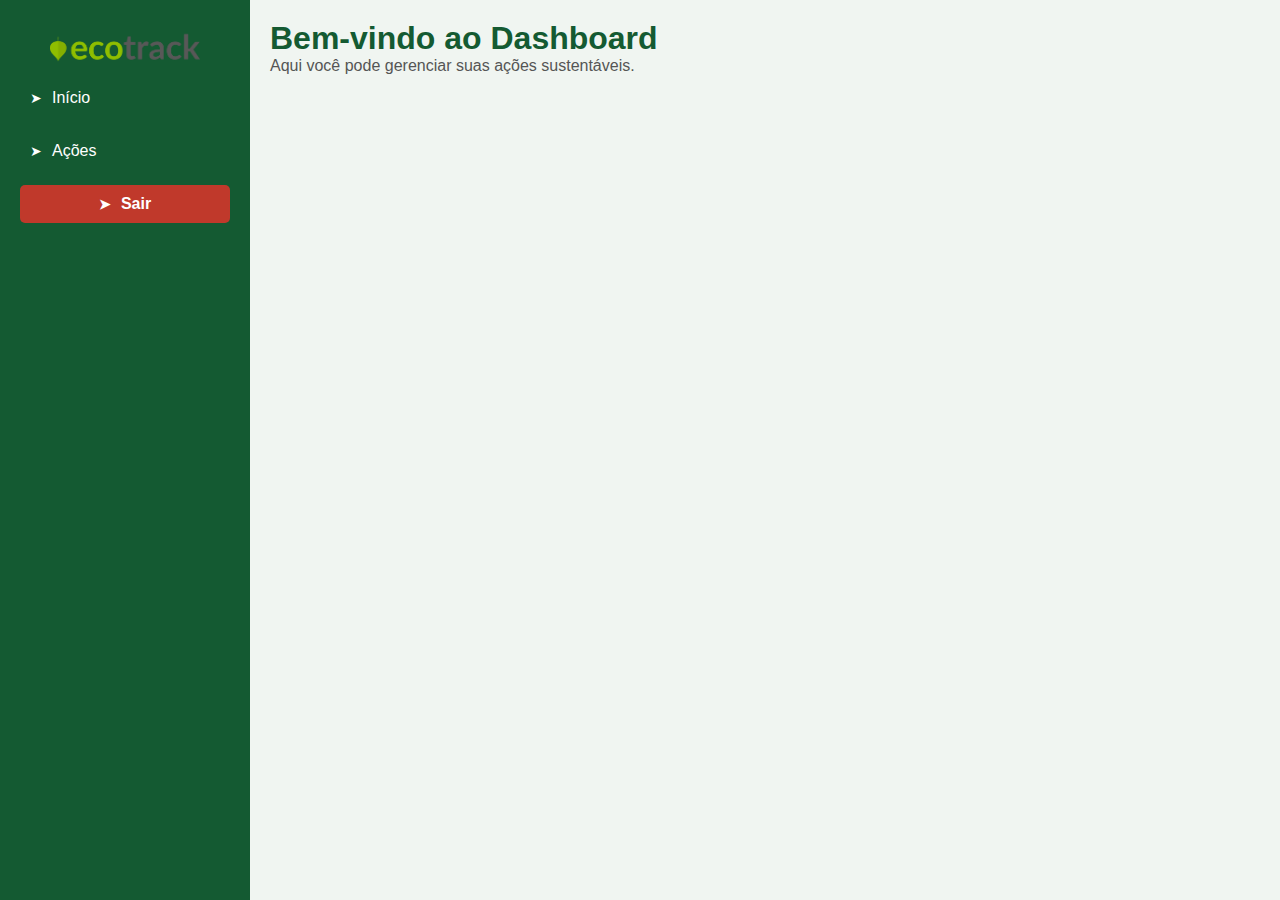
==== paginas/dashboard.html @ 7c2e4ad3 "EcoTrack-PionAI Frontnd" ====
<!DOCTYPE html>
<html lang="pt-BR">
<head>
    <meta charset="UTF-8">
    <meta name="viewport" content="width=device-width, initial-scale=1.0">
    <title>Dashboard</title>
    <link rel="stylesheet" href="../css/dashboard.css">
   
</head>
<body>
    <div class="sidebar">
        <img src="../img/ecotrack.png" alt="EcoTrack" class="logo">
        <ul>
            <li><a href="../paginas/dashboard.html">Início</a></li>
            <li><a href="../paginas/registrar.html">Ações</a></li>
            <li><a href="../paginas/login.html" id="logout">Sair</a></li>
        </ul>
    </div>
    <div class="content">
        <h1>Bem-vindo ao Dashboard</h1>
        <p>Aqui você pode gerenciar suas ações sustentáveis.</p>
    </div>
</body>
<script defer src="../js/dashboard.js"></script>
</html>
---- css/dashboard.css ----
* {
    margin: 0;
    padding: 0;
    box-sizing: border-box;
    font-family: Arial, sans-serif;
}

body {
    display: flex;
    height: 100vh;
    background-color: #f0f5f1; /* Fundo suave */
}

/* Sidebar */
.sidebar {
    width: 250px;
    height: 100vh;
    background: #145a32; /* Verde escuro */
    color: white;
    padding: 20px;
    position: fixed;
    left: 0;
    top: 0;
    display: flex;
    flex-direction: column;
}

.sidebar h2 {
    text-align: center;
    margin-bottom: 20px;
}

.sidebar ul {
    list-style: none;
    padding: 0;
}

.sidebar ul li {
    margin-bottom: 15px;
}

.sidebar ul li a {
    color: white;
    text-decoration: none;
    display: flex;
    align-items: center;
    padding: 10px;
    border-radius: 5px;
    transition: background 0.3s ease;
    font-size: 16px;
}

.sidebar ul li a:hover {
    background: #1e8449; /* Tom de verde mais claro no hover */
}

/* Ícones usando Unicode */
.sidebar ul li a::before {
    content: "➤"; /* Ícone genérico de seta */
    margin-right: 10px;
    font-size: 14px;
}

/* Botão "Sair" */
#logout {
    background: #c0392b; /* Vermelho suave */
    padding: 10px;
    text-align: center;
    display: block;
    border-radius: 5px;
    font-weight: bold;
    margin-top: auto;
}

#logout:hover {
    background: #a93226;
}

/* Conteúdo principal */
.content {
    margin-left: 250px;
    padding: 20px;
    width: calc(100% - 250px);
}

h1 {
    color: #145a32; /* Verde escuro */
}

p {
    font-size: 16px;
    color: #555;
}

.logo {
    width: 150px; /* Ajuste conforme necessário */
    display: block;
    margin: 10px auto;
}
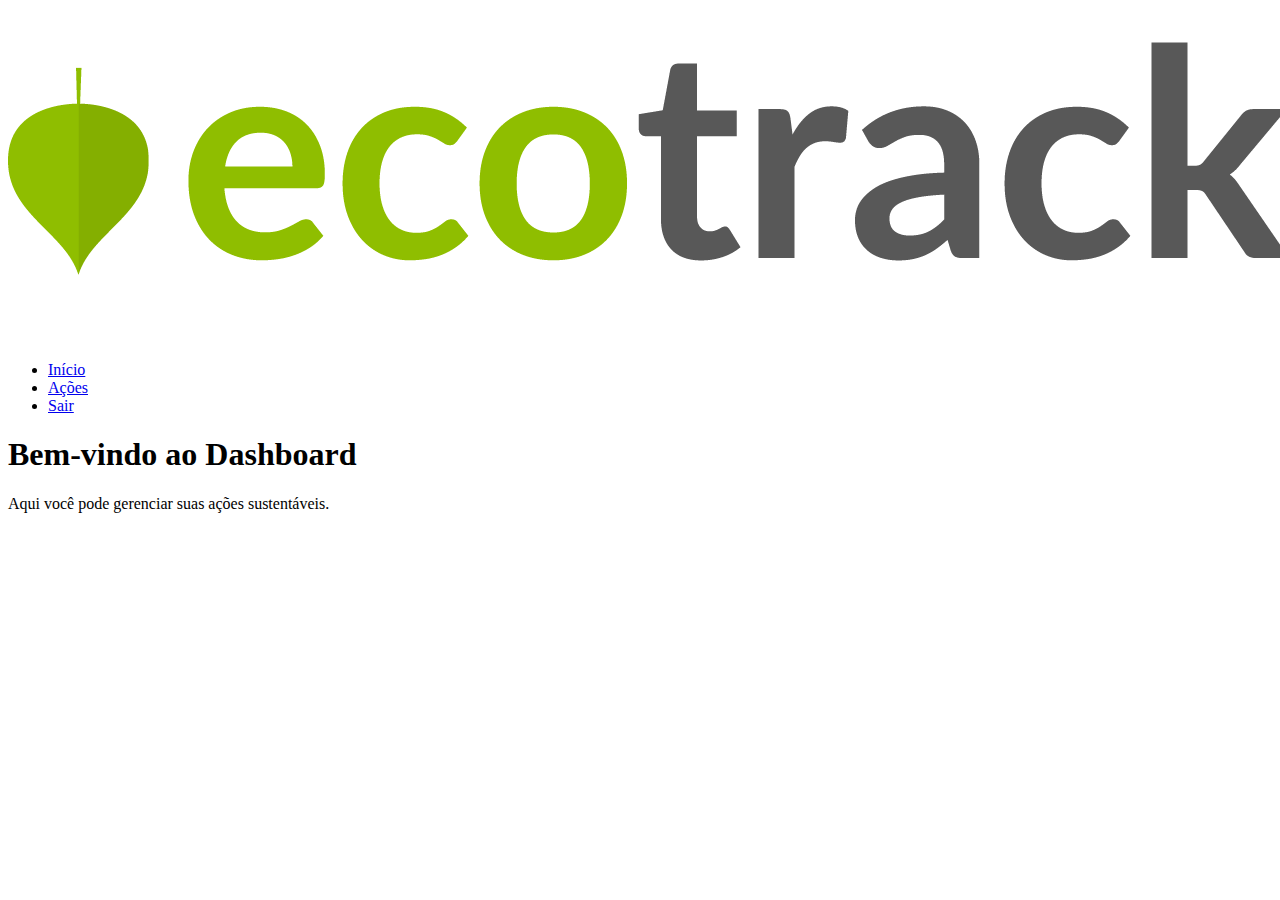
==== commit f9f263cf: "Update dashboard.html" ====
--- a/paginas/dashboard.html
+++ b/paginas/dashboard.html
@@ -4,7 +4,7 @@
     <meta charset="UTF-8">
     <meta name="viewport" content="width=device-width, initial-scale=1.0">
     <title>Dashboard</title>
-    <link rel="stylesheet" href="../css/dashboard.css">
+    <link rel="stylesheet" href="https://github.com/danykrakk/EcoTrack---PionAI/blob/main/css/dashboard.css">
    
 </head>
 <body>
@@ -13,7 +13,7 @@
         <ul>
             <li><a href="../paginas/dashboard.html">Início</a></li>
             <li><a href="../paginas/registrar.html">Ações</a></li>
-            <li><a href="../paginas/login.html" id="logout">Sair</a></li>
+            <li><a href="../login.html" id="logout">Sair</a></li>
         </ul>
     </div>
     <div class="content">
@@ -21,5 +21,5 @@
         <p>Aqui você pode gerenciar suas ações sustentáveis.</p>
     </div>
 </body>
-<script defer src="../js/dashboard.js"></script>
+<script defer src="https://github.com/danykrakk/EcoTrack---PionAI/blob/main/js/dashboard.js"></script>
 </html>
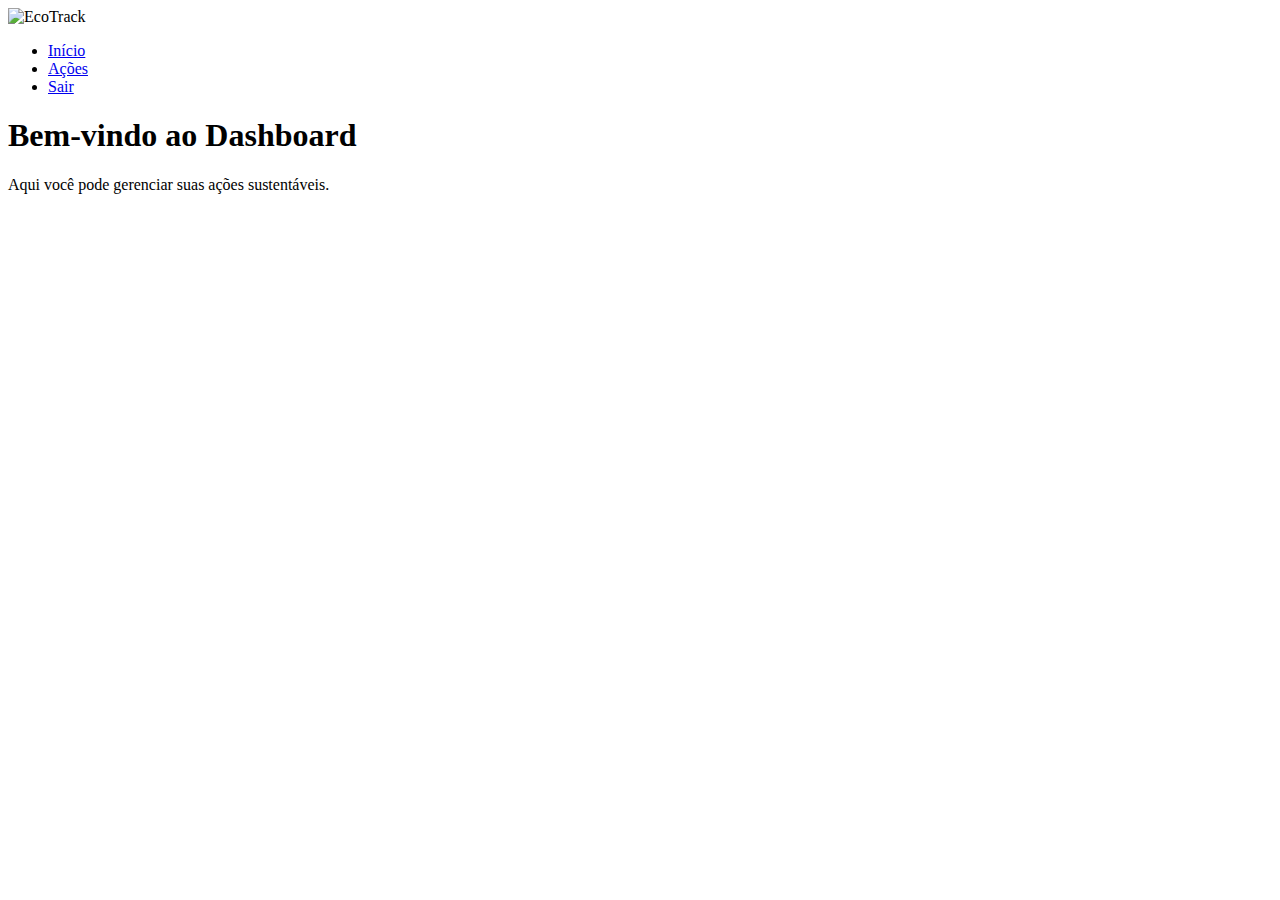
==== commit 0cde452e: "Update dashboard.html" ====
--- a/paginas/dashboard.html
+++ b/paginas/dashboard.html
@@ -9,11 +9,11 @@
 </head>
 <body>
     <div class="sidebar">
-        <img src="../img/ecotrack.png" alt="EcoTrack" class="logo">
+        <img src="https://github.com/danykrakk/EcoTrack---PionAI/blob/main/img/ecotrack.png" alt="EcoTrack" class="logo">
         <ul>
-            <li><a href="../paginas/dashboard.html">Início</a></li>
-            <li><a href="../paginas/registrar.html">Ações</a></li>
-            <li><a href="../login.html" id="logout">Sair</a></li>
+            <li><a href="https://github.com/danykrakk/EcoTrack---PionAI/blob/main/paginas/dashboard.html">Início</a></li>
+            <li><a href="https://github.com/danykrakk/EcoTrack---PionAI/blob/main/paginas/registrar.html">Ações</a></li>
+            <li><a href="https://github.com/danykrakk/EcoTrack---PionAI/blob/main/index.html" id="logout">Sair</a></li>
         </ul>
     </div>
     <div class="content">
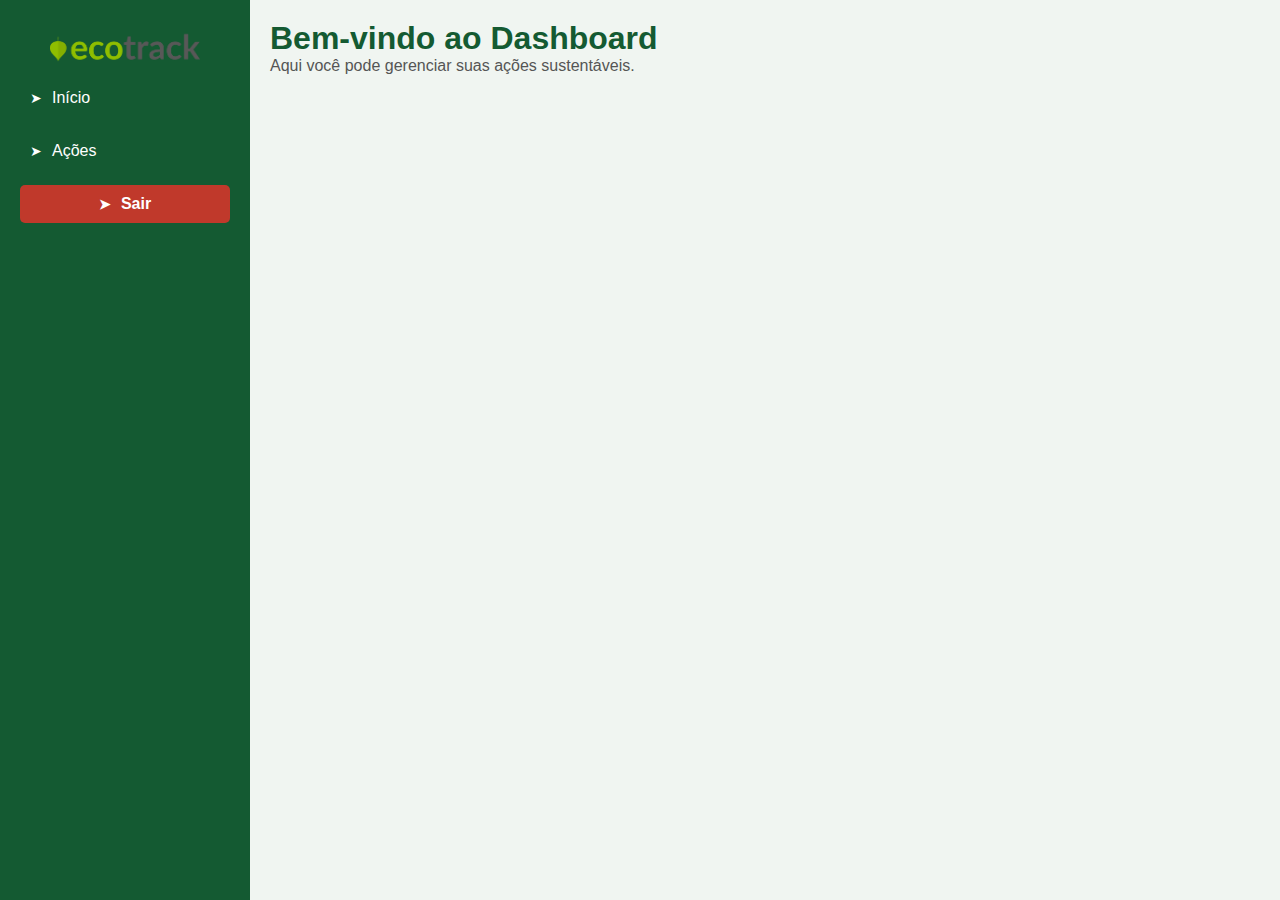
==== commit cc691469: "Update dashboard.html" ====
--- a/paginas/dashboard.html
+++ b/paginas/dashboard.html
@@ -4,16 +4,16 @@
     <meta charset="UTF-8">
     <meta name="viewport" content="width=device-width, initial-scale=1.0">
     <title>Dashboard</title>
-    <link rel="stylesheet" href="https://github.com/danykrakk/EcoTrack---PionAI/blob/main/css/dashboard.css">
+    <link rel="stylesheet" href="https://danykrakk.github.io/EcoTrack---PionAI/css/dashboard.css">
    
 </head>
 <body>
     <div class="sidebar">
-        <img src="https://github.com/danykrakk/EcoTrack---PionAI/blob/main/img/ecotrack.png" alt="EcoTrack" class="logo">
+        <img src="https://danykrakk.github.io/EcoTrack---PionAI/img/ecotrack.png" alt="EcoTrack" class="logo">
         <ul>
-            <li><a href="https://github.com/danykrakk/EcoTrack---PionAI/blob/main/paginas/dashboard.html">Início</a></li>
-            <li><a href="https://github.com/danykrakk/EcoTrack---PionAI/blob/main/paginas/registrar.html">Ações</a></li>
-            <li><a href="https://github.com/danykrakk/EcoTrack---PionAI/blob/main/index.html" id="logout">Sair</a></li>
+            <li><a href="https://danykrakk.github.io/EcoTrack---PionAI/paginas/dashboard.html">Início</a></li>
+            <li><a href="https://danykrakk.github.io/EcoTrack---PionAI/paginas/registrar.html">Ações</a></li>
+            <li><a href="https://danykrakk.github.io/EcoTrack---PionAI/" id="logout">Sair</a></li>
         </ul>
     </div>
     <div class="content">
@@ -21,5 +21,5 @@
         <p>Aqui você pode gerenciar suas ações sustentáveis.</p>
     </div>
 </body>
-<script defer src="https://github.com/danykrakk/EcoTrack---PionAI/blob/main/js/dashboard.js"></script>
+<script defer src="https://danykrakk.github.io/EcoTrack---PionAI/js/dashboard.js"></script>
 </html>
